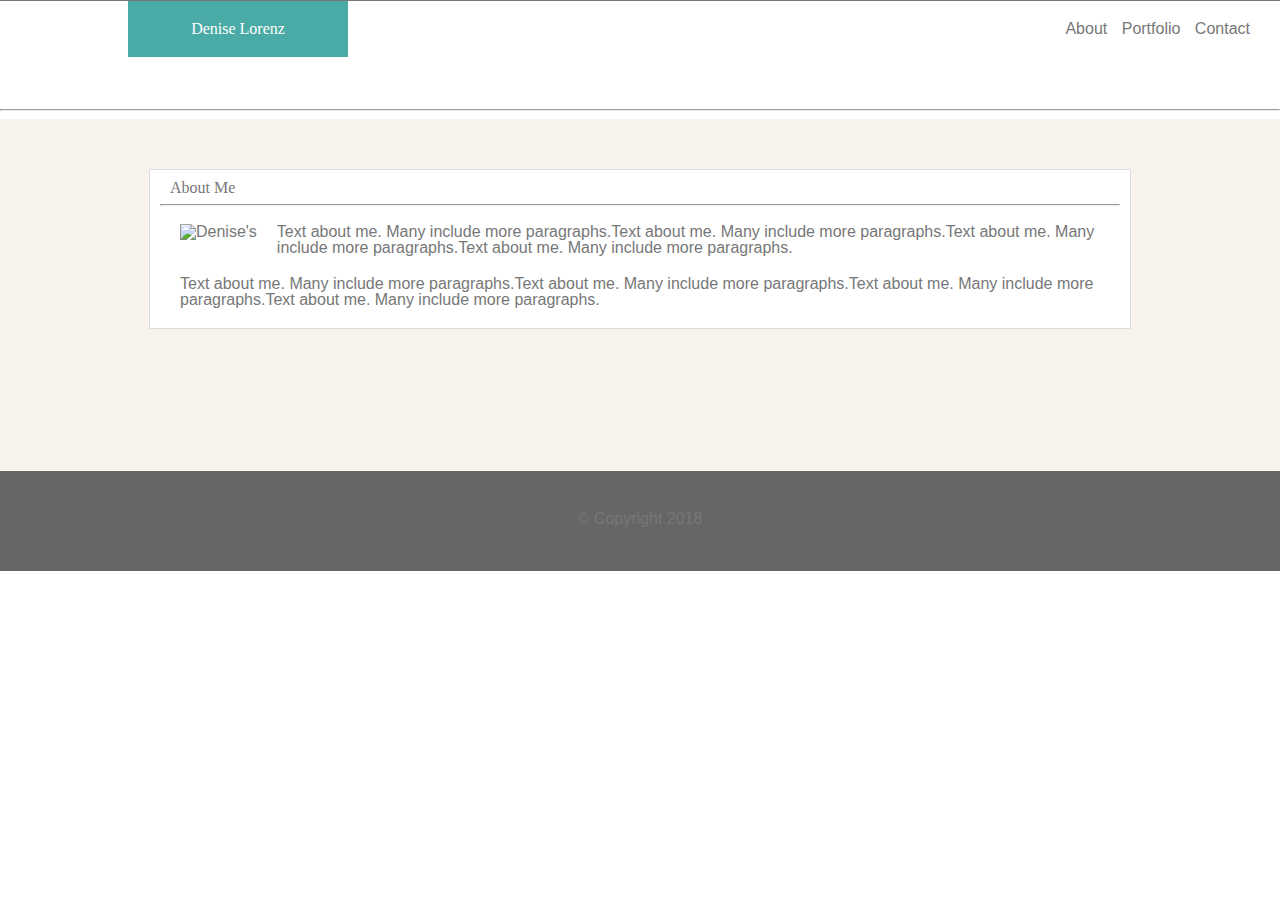
==== Index.html @ 2d048cad "Created new files and added to repo." ====
<!DOCTYPE html>
<html lang="en">
<head>
    <meta charset="UTF-8">
    <meta name="viewport" content="width=device-width, initial-scale=1.0">
    <meta http-equiv="X-UA-Compatible" content="ie=edge">

    <title>Basic Portfolio</title>
    <link rel="stylesheet" href="assets/css/reset.css">
    <link rel="stylesheet" href="assets/css/index.css">
</head>

<body>
    <div class="Header">
        <h2 class="first">Denise Lorenz</h2>
        <nav id="nav"> 
            <ul>
                <li>About</li>
                <li>Portfolio</li>
                <li>Contact</li>
            </ul>
        </nav>
    </div>
    <hr>
    <div class="Content">
            <article class="Article">
               <h1>About Me</h1><hr>

               <p class="img"><img width="150px" height="150px" src=https://78.media.tumblr.com/cfa17985b756a0cb5fdbb41984e678dd/tumblr_inline_oee7jmjBSb1s7wxab_540.png alt=Denise's photo></p>
               <p>Text about me. Many include more paragraphs.Text about me. Many include more paragraphs.Text about me. Many include more paragraphs.Text about me. Many include more paragraphs.</p>
               <p>Text about me. Many include more paragraphs.Text about me. Many include more paragraphs.Text about me. Many include more paragraphs.Text about me. Many include more paragraphs.</p>
            </article>
    </div>
    
    <div class="footer">
        <!-- Small, long, teal box here. As a Section?-->
        <footer >
            <p id="copywright"> &copy; Copyright 2018</p>
        </footer>
    </div>
</body>
</html>
---- assets/css/index.css ----
body {
    
    margin: 0px;
    padding: 0px;

    border-top-width: 0.5px;
    border-top-color: #777777;
    border-top-style: solid;

}

div.Header { 
    background-color: #ffffff;
    border-top-color: 1px #777777;
    display: inline;
   

}

h2.first {
    text-align: center;
    color: #ffffff;
    background-color: #4aaaa5;
    width: 180px;
    float: left;
    clear: all;
    margin-left: 10%;
    margin-right: 25%;
    padding: 20px;
    font-family: 'Georgia', Times, Times New Roman, serif;
    
}
#nav {
    
    padding-top: 20px;
    padding-right: 25px; 
    vertical-align: baseline;
    font-family: 'Arial', 'Helvetica Neue', Helvetica, sans-serif;
    text-align:right;
    color: #777777;
    height: 80px;

}

li {
    display: inline;
    padding: 5px;
}

div.Content {
    overflow: hidden;
    height: 100%;
    background-color: #f8f2ec;
    width: 100%;
}


h1 {
    margin-left: 10px;
}


.Article {
    height: 75%;
    width: 75%;
    border-color: #dddddd;
    border-width: 1px;
    border-style: solid;
    padding: 10px;
    color: #777777;
    margin-left: auto;
    margin-right: auto;
    margin-bottom: 15%;
    position: relative;
    background-color: #ffffff;
    top: 50px;
  
}

  
.clearfix::after {
    content: "";
    display: block;
    clear: both;
}
.img {
    float: left;
    clear: all;
    margin-right: 10px;
}
p {
    margin-right: 10px;
    padding: 10px;
    margin-left: 10px;
    font-family: 'Arial', 'Helvetica Neue', Helvetica, sans-serif;
    
    
}

div.footer {
    background-color: #666666;
    text-align: center;
    display: center;
    color: #777777;
    height: 100px;
}
#copywright {
    padding: 40px;
}
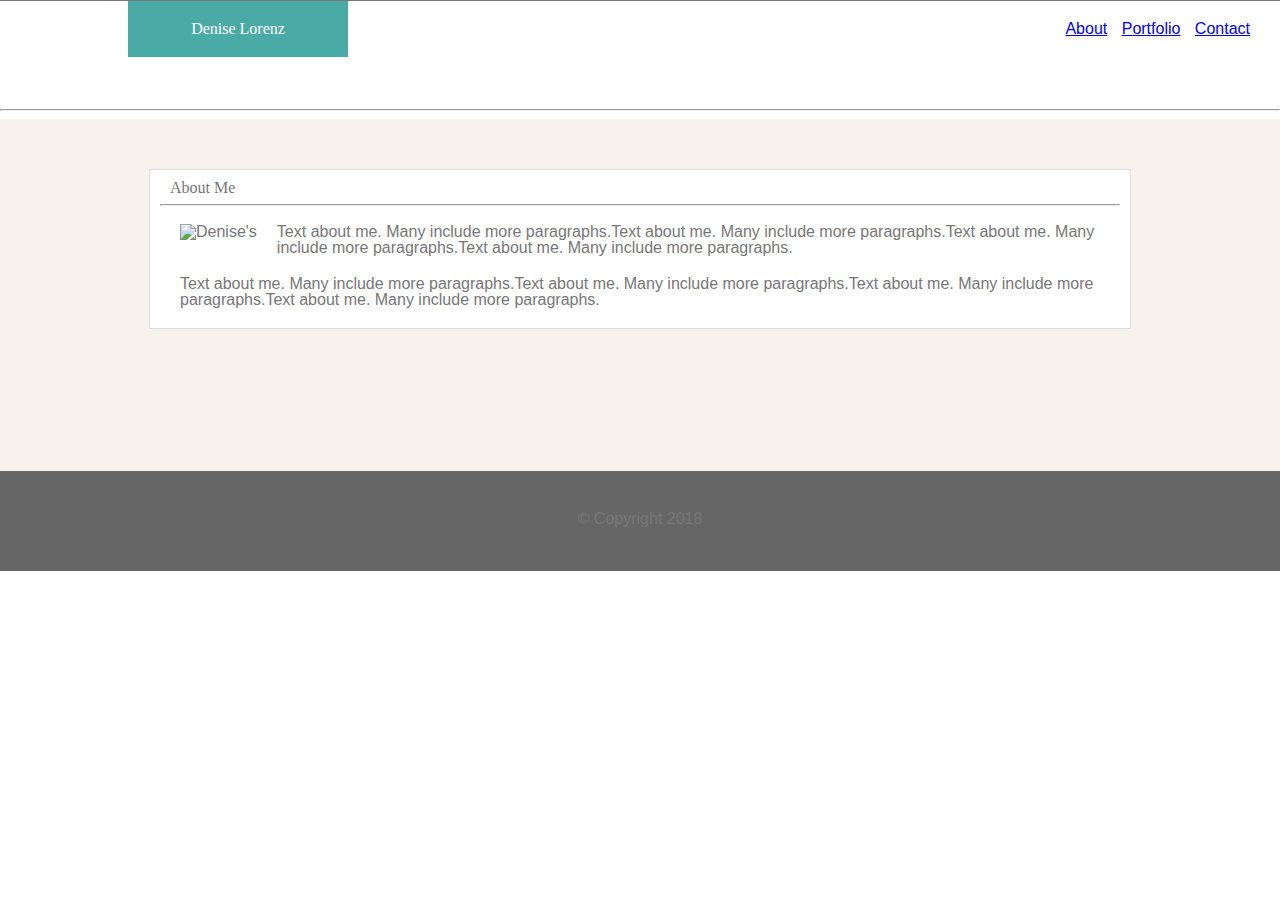
==== commit 9fc1115d: "added links and lower case file name" ====
--- a/Index.html
+++ b/Index.html
@@ -15,9 +15,9 @@
         <h2 class="first">Denise Lorenz</h2>
         <nav id="nav"> 
             <ul>
-                <li>About</li>
-                <li>Portfolio</li>
-                <li>Contact</li>
+                <li><a href="index.html">About</a></li>
+                <li> <a href="portfolio.html">Portfolio</a></li>
+                <li><a href="contact.html">Contact</a></li>
             </ul>
         </nav>
     </div>
